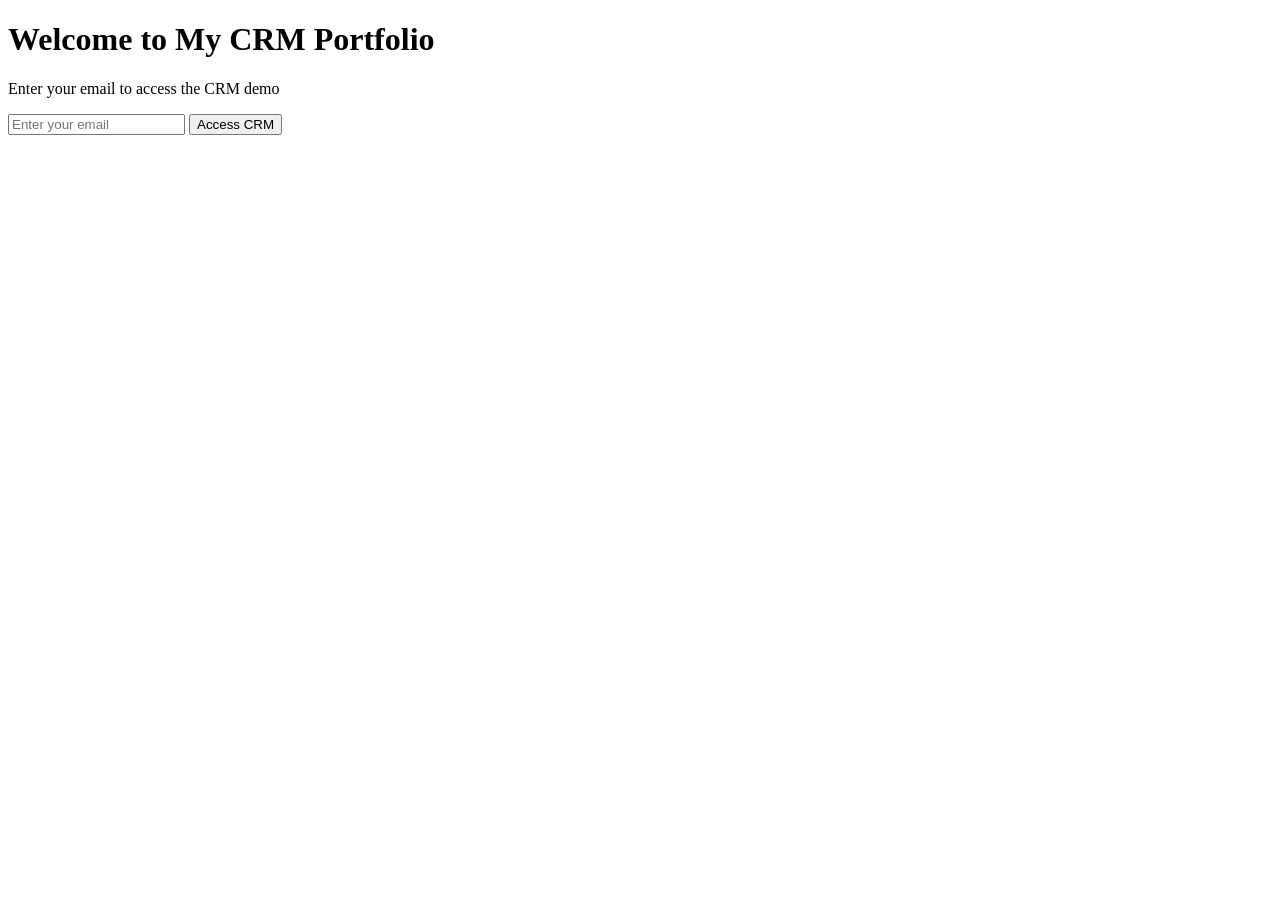
==== Index.html @ f3365dfa "Add initial HTML structure for CRM portfolio" ====
<!DOCTYPE html>
<html>
<head>

<title>Samking CRM Portfolio</title>

<link rel="stylesheet" href="style.css">

</head>

<body>

<div class="gate">

<h1>Welcome to My CRM Portfolio</h1>

<p>Enter your email to access the CRM demo</p>

<form action="https://formspree.io/f/xaqdgorb" method="POST">

<input type="email" name="email" placeholder="Enter your email" required>

<button type="submit">Access CRM</button>

</form>

</div>

</body>

</html>
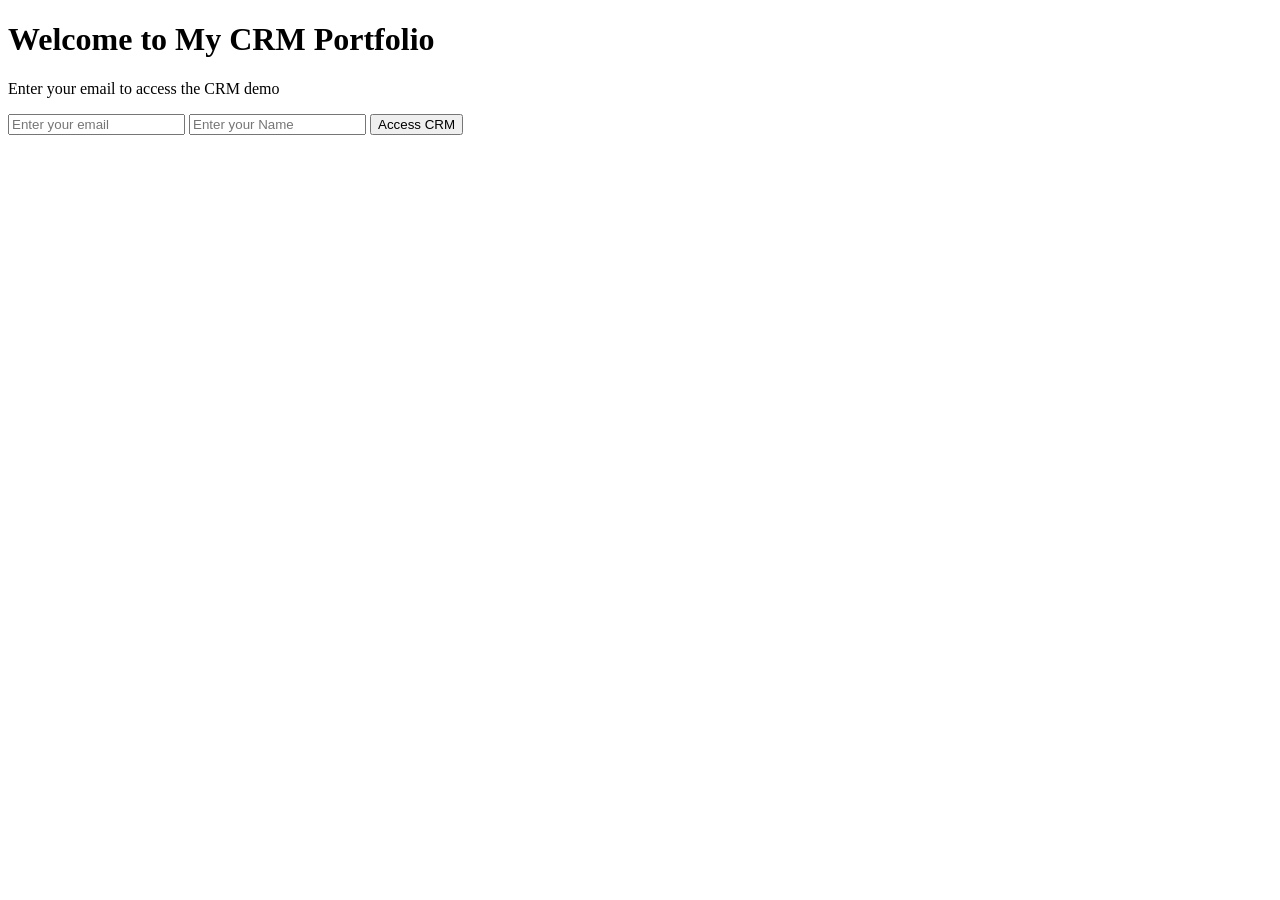
==== commit 611a1a75: "Add Name input field to the form" ====
--- a/Index.html
+++ b/Index.html
@@ -20,6 +20,8 @@
 
 <input type="email" name="email" placeholder="Enter your email" required>
 
+<input type="Name" name="Name" placeholder="Enter your Name" required>
+
 <button type="submit">Access CRM</button>
 
 </form>
